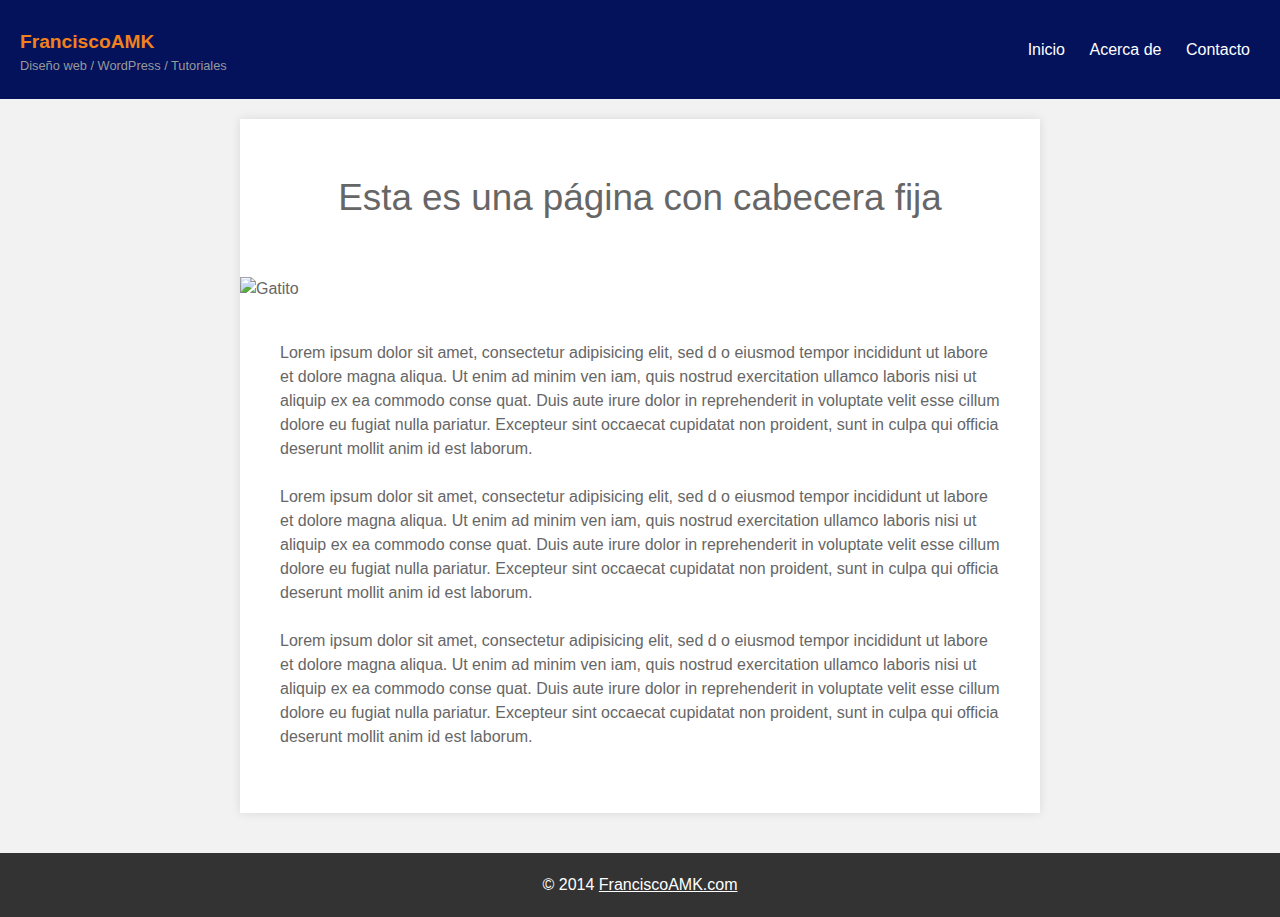
==== Assents/Pages/Kinal.html @ 9bd0e513 "Se agrego proyecto en repositorio corregido" ====
<!DOCTYPE html>
<html lang="es">

<head>
    <meta charset="utf-8">
    <title>Cabecera fi ja</title>

    <link rel="stylesheet" href="/Assents/Styles/StyleIndex.css">
</head>

<body>

    <header id="main-header">

        <a id="logo-header" href="#">
            <span class="site-name">FranciscoAMK</span>
            <span class="site-desc">Diseño web / WordPress / Tutoriales</span>
        </a> <!-- / #logo-header -->

        <nav>
            <ul>
                <li><a href="#">Inicio</a></li>
                <li><a href="#">Acerca de</a></li>
                <li><a href="#">Contacto</a></li>
            </ul>
        </nav><!-- / nav -->

    </header><!-- / #main-header -->


    <section id="main-content">

        <article>
            <header>
                <h1>Esta es una página con cabecera fija</h1>
            </header>

            <img src="http://placekitten.com/800/250" alt="Gatito" />

            <div class="content">
                <p>Lorem ipsum dolor sit amet, consectetur adipisicing elit, sed d
                    o eiusmod tempor incididunt ut labore et dolore magna aliqua. Ut enim ad minim ven
                    iam, quis nostrud exercitation ullamco laboris nisi ut aliquip ex ea commodo conse
                    quat. Duis aute irure dolor in reprehenderit in voluptate velit esse cillum dolore
                    eu fugiat nulla pariatur. Excepteur sint occaecat cupidatat non proident, sunt in
                    culpa qui officia deserunt mollit anim id est laborum.</p>

                <p>Lorem ipsum dolor sit amet, consectetur adipisicing elit, sed d
                    o eiusmod tempor incididunt ut labore et dolore magna aliqua. Ut enim ad minim ven
                    iam, quis nostrud exercitation ullamco laboris nisi ut aliquip ex ea commodo conse
                    quat. Duis aute irure dolor in reprehenderit in voluptate velit esse cillum dolore
                    eu fugiat nulla pariatur. Excepteur sint occaecat cupidatat non proident, sunt in
                    culpa qui officia deserunt mollit anim id est laborum.</p>

                <p>Lorem ipsum dolor sit amet, consectetur adipisicing elit, sed d
                    o eiusmod tempor incididunt ut labore et dolore magna aliqua. Ut enim ad minim ven
                    iam, quis nostrud exercitation ullamco laboris nisi ut aliquip ex ea commodo conse
                    quat. Duis aute irure dolor in reprehenderit in voluptate velit esse cillum dolore
                    eu fugiat nulla pariatur. Excepteur sint occaecat cupidatat non proident, sunt in
                    culpa qui officia deserunt mollit anim id est laborum.</p>

            </div>

        </article> <!-- /article -->

    </section> <!-- / #main-content -->



    <footer id="main-footer">
        <p>&copy; 2014 <a href="http://FranciscoAMK.com">FranciscoAMK.com</a></p>
    </footer> <!-- / #main-footer -->
</body>

</html>
---- Assents/Styles/StyleIndex.css ----
* {
    box-sizing: border-box;
    padding: 0;
    margin: 0;
}

body {
    margin: 0;
    padding: 0;
    font-family: Helvetica, Arial, sans-serif;
    color: #666;
    background: #f2f2f2;
    font-size: 1em;
    line-height: 1.5em;
}

h1 {
    font-size: 2.3em;
    line-height: 1.3em;
    margin: 15px 0;
    text-align: center;
    font-weight: 300;
}

p {
    margin: 0 0 1.5em 0;
}

img {
    max-width: 100%;
    height: auto;
}

#main-header {
    background: #04125c;
    color: white;
    height: 99px;
    z-index: 10;
}

#main-header a {
    color: white;
}

/*
    * Logo
    */
#logo-header {
    float: left;
    padding: 30px 0 0 20px;
    text-decoration: none;
}

#logo-header:hover {
    color: #F2811D;
}

#logo-header .site-name {
    display: block;
    font-weight: 700;
    font-size: 1.2em;
}

#logo-header .site-desc {
    display: block;
    font-weight: 300;
    font-size: 0.8em;
    color: #999;
}


/*
    * Navegación
    */
nav {
    float: right;
}

nav ul {
    margin: 0;
    padding: 0;
    list-style: none;
    padding-right: 20px;
}

nav ul li {
    display: inline-block;
    line-height: 99px;
}

nav ul li a {
    display: block;
    padding: 0 10px;
    text-decoration: none;
}

nav ul li a:hover {
    background: #0b76a6;
}

#main-content {
    background: white;
    width: 90%;
    max-width: 800px;
    margin: 20px auto;
    box-shadow: 0 0 10px rgba(0, 0, 0, .1);
}

#main-content header,
#main-content .content {
    padding: 40px;
}

#main-footer {
    background: #333;
    color: white;
    text-align: center;
    padding: 20px;
    margin-top: 40px;
}

#main-footer p {
    margin: 0;
}

#main-footer a {
    color: white;
}

.conteiner {
    background-image: url("https://lh3.googleusercontent.com/p/AF1QipM6N9fkNo4dzLVVEIK81roH1jm0_FisHofBmr-w=s1360-w1360-h1020");
    background-repeat: no-repeat;
    background-size: cover;
    background-position: center;
    height: 82vh;
    width: 100%;
    align-items: center;
    position: relative;
}

.conteiner::before {
    position: absolute;
    content: '';
    background-color: black;
    top: 0;
    left: 0;
    right: 0;
    bottom: 0;
    opacity: .4;
}

.txtConteiner {
    margin: 0;
    color: white;
    opacity: 0.9;
    padding: 20% 0%;
    text-transform: uppercase;
}


/*Cabecera fija*/
/*header.fija {
    position: fixed;
    top: 0;
    width: 100%;
    box-shadow: 0px 4px 8px rgba(0, 0, 0, 0.1);
}*/


header.abajo {
    position: fixed;
    top: 0;
    width: 100%;
    box-shadow: 0px 4px 8px rgba(0, 0, 0, 0.2);
}

.SubtituloMain {
    color: black;
    text-align: center;
    font-family: 'Gill Sans', 'Gill Sans MT', Calibri, 'Trebuchet MS', sans-serif;
}
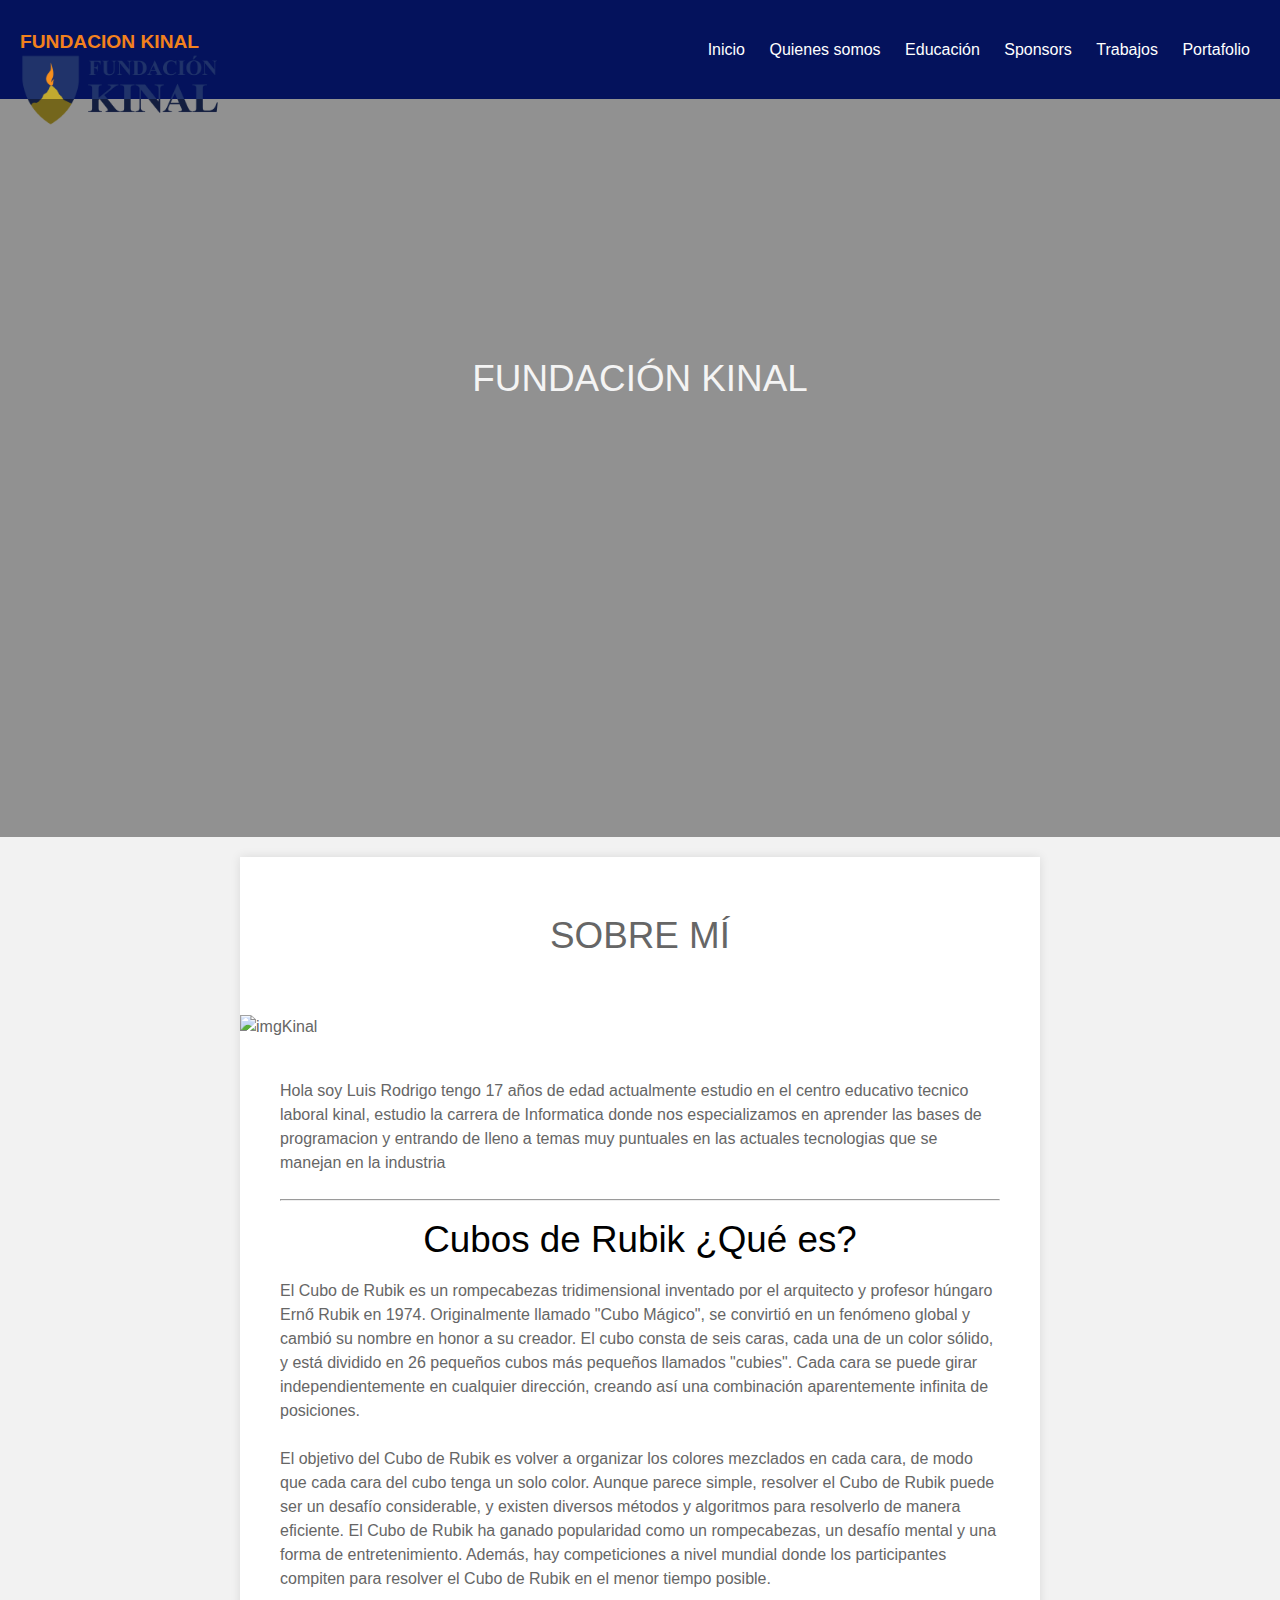
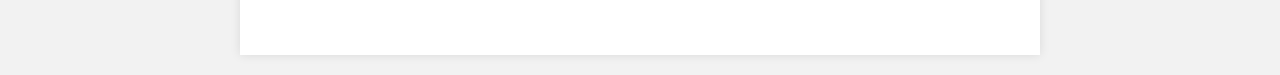
==== commit 1dc43685: "Cambios realizados en Page kinal" ====
--- a/Assents/Pages/Kinal.html
+++ b/Assents/Pages/Kinal.html
@@ -3,9 +3,9 @@
 
 <head>
     <meta charset="utf-8">
-    <title>Cabecera fi ja</title>
+    <title>Kinal</title>
 
-    <link rel="stylesheet" href="/Assents/Styles/StyleIndex.css">
+    <link rel="stylesheet" href="/Assents/Styles/StyleKinal.css">
 </head>
 
 <body>
@@ -13,63 +13,73 @@
     <header id="main-header">
 
         <a id="logo-header" href="#">
-            <span class="site-name">FranciscoAMK</span>
-            <span class="site-desc">Diseño web / WordPress / Tutoriales</span>
-        </a> <!-- / #logo-header -->
+            <span class="site-name">FUNDACION KINAL</span>
+            <img src="/Assents/Images/imgLogokinal.png" height="200px" width="200px">
+        </a>
 
         <nav>
             <ul>
-                <li><a href="#">Inicio</a></li>
-                <li><a href="#">Acerca de</a></li>
-                <li><a href="#">Contacto</a></li>
+                <li><a href="/Index.html">Inicio</a></li>
+                <li><a href="/Index.html">Quienes somos</a></li>
+                <li><a href="/Index.html">Educación</a></li>
+                <li><a href="/Index.html">Sponsors</a></li>
+                <li><a href="">Trabajos</a></li>
+                <li><a href="/Assents/Pages/Portafolio.html">Portafolio</a></li>
             </ul>
-        </nav><!-- / nav -->
+        </nav>
+    </header>
 
-    </header><!-- / #main-header -->
+    <div class="conteiner">
+        <h1 class="txtConteiner">Fundación kinal</h1>
+    </div>
 
 
     <section id="main-content">
 
         <article>
             <header>
-                <h1>Esta es una página con cabecera fija</h1>
+                <h1>SOBRE MÍ</h1>
             </header>
 
-            <img src="http://placekitten.com/800/250" alt="Gatito" />
+            <img src="" alt="imgKinal" />
 
             <div class="content">
-                <p>Lorem ipsum dolor sit amet, consectetur adipisicing elit, sed d
-                    o eiusmod tempor incididunt ut labore et dolore magna aliqua. Ut enim ad minim ven
-                    iam, quis nostrud exercitation ullamco laboris nisi ut aliquip ex ea commodo conse
-                    quat. Duis aute irure dolor in reprehenderit in voluptate velit esse cillum dolore
-                    eu fugiat nulla pariatur. Excepteur sint occaecat cupidatat non proident, sunt in
-                    culpa qui officia deserunt mollit anim id est laborum.</p>
+                <p>Hola soy Luis Rodrigo tengo 17 años de edad actualmente estudio en el centro educativo
+                    tecnico laboral kinal, estudio la carrera de Informatica donde nos especializamos en
+                    aprender las bases de programacion y entrando de lleno a temas muy puntuales en las
+                    actuales tecnologias que se manejan en la industria
+                </p>
 
-                <p>Lorem ipsum dolor sit amet, consectetur adipisicing elit, sed d
-                    o eiusmod tempor incididunt ut labore et dolore magna aliqua. Ut enim ad minim ven
-                    iam, quis nostrud exercitation ullamco laboris nisi ut aliquip ex ea commodo conse
-                    quat. Duis aute irure dolor in reprehenderit in voluptate velit esse cillum dolore
-                    eu fugiat nulla pariatur. Excepteur sint occaecat cupidatat non proident, sunt in
-                    culpa qui officia deserunt mollit anim id est laborum.</p>
+                <hr>
+                <h1 class="SubtituloMain">
+                    Cubos de Rubik ¿Qué es? </h1>
+                <p>El Cubo de Rubik es un rompecabezas tridimensional inventado por el arquitecto y profesor húngaro
+                    Ernő Rubik en 1974. Originalmente llamado "Cubo Mágico", se convirtió en un fenómeno global y cambió
+                    su nombre en honor a su creador.
 
-                <p>Lorem ipsum dolor sit amet, consectetur adipisicing elit, sed d
-                    o eiusmod tempor incididunt ut labore et dolore magna aliqua. Ut enim ad minim ven
-                    iam, quis nostrud exercitation ullamco laboris nisi ut aliquip ex ea commodo conse
-                    quat. Duis aute irure dolor in reprehenderit in voluptate velit esse cillum dolore
-                    eu fugiat nulla pariatur. Excepteur sint occaecat cupidatat non proident, sunt in
-                    culpa qui officia deserunt mollit anim id est laborum.</p>
+                    El cubo consta de seis caras, cada una de un color sólido, y está dividido en 26 pequeños cubos más
+                    pequeños llamados "cubies". Cada cara se puede girar independientemente en cualquier dirección,
+                    creando así una combinación aparentemente infinita de posiciones.
+                <P>
 
+                <p>
+                    El objetivo del Cubo de Rubik es volver a organizar los colores mezclados en cada cara, de modo que
+                    cada cara del cubo tenga un solo color. Aunque parece simple, resolver el Cubo de Rubik puede ser un
+                    desafío considerable, y existen diversos métodos y algoritmos para resolverlo de manera eficiente.
+
+                    El Cubo de Rubik ha ganado popularidad como un rompecabezas, un desafío mental y una forma de
+                    entretenimiento. Además, hay competiciones a nivel mundial donde los participantes compiten para
+                    resolver el Cubo de Rubik en el menor tiempo posible.
+                </p>
             </div>
 
-        </article> <!-- /article -->
+        </article>
 
-    </section> <!-- / #main-content -->
+    </section>
 
 
+    <script src="/Assents/Js/Index.js"></script>
 
-    <footer id="main-footer">
-        <p>&copy; 2014 <a href="http://FranciscoAMK.com">FranciscoAMK.com</a></p>
-    </footer> <!-- / #main-footer -->
 </body>
 
 </html>--- a/Assents/Styles/StyleKinal.css
+++ b/Assents/Styles/StyleKinal.css
@@ -0,0 +1,181 @@
+* {
+    box-sizing: border-box;
+    padding: 0;
+    margin: 0;
+}
+
+body {
+    margin: 0;
+    padding: 0;
+    font-family: Helvetica, Arial, sans-serif;
+    color: #666;
+    background: #f2f2f2;
+    font-size: 1em;
+    line-height: 1.5em;
+}
+
+h1 {
+    font-size: 2.3em;
+    line-height: 1.3em;
+    margin: 15px 0;
+    text-align: center;
+    font-weight: 300;
+}
+
+p {
+    margin: 0 0 1.5em 0;
+}
+
+img {
+    max-width: 100%;
+    height: auto;
+}
+
+#main-header {
+    background: #04125c;
+    color: white;
+    height: 99px;
+    z-index: 10;
+}
+
+#main-header a {
+    color: white;
+}
+
+/*
+    * Logo
+    */
+#logo-header {
+    float: left;
+    padding: 30px 0 0 20px;
+    text-decoration: none;
+}
+
+#logo-header:hover {
+    color: #F2811D;
+}
+
+#logo-header .site-name {
+    display: block;
+    font-weight: 700;
+    font-size: 1.2em;
+}
+
+#logo-header .site-desc {
+    display: block;
+    font-weight: 300;
+    font-size: 0.8em;
+    color: #999;
+}
+
+
+/*
+    * Navegación
+    */
+nav {
+    float: right;
+}
+
+nav ul {
+    margin: 0;
+    padding: 0;
+    list-style: none;
+    padding-right: 20px;
+}
+
+nav ul li {
+    display: inline-block;
+    line-height: 99px;
+}
+
+nav ul li a {
+    display: block;
+    padding: 0 10px;
+    text-decoration: none;
+}
+
+nav ul li a:hover {
+    background: #0b76a6;
+}
+
+#main-content {
+    background: white;
+    width: 90%;
+    max-width: 800px;
+    margin: 20px auto;
+    box-shadow: 0 0 10px rgba(0, 0, 0, .1);
+}
+
+#main-content header,
+#main-content .content {
+    padding: 40px;
+}
+
+#main-footer {
+    background: #333;
+    color: white;
+    text-align: center;
+    padding: 20px;
+    margin-top: 40px;
+}
+
+#main-footer p {
+    margin: 0;
+}
+
+#main-footer a {
+    color: white;
+}
+
+.conteiner {
+    background-image: url("https://lh3.googleusercontent.com/p/AF1QipM6N9fkNo4dzLVVEIK81roH1jm0_FisHofBmr-w=s1360-w1360-h1020");
+    background-repeat: no-repeat;
+    background-size: cover;
+    background-position: center;
+    height: 82vh;
+    width: 100%;
+    align-items: center;
+    position: relative;
+}
+
+.conteiner::before {
+    position: absolute;
+    content: '';
+    background-color: black;
+    top: 0;
+    left: 0;
+    right: 0;
+    bottom: 0;
+    opacity: .4;
+}
+
+.txtConteiner {
+    margin: 0;
+    color: white;
+    opacity: 0.9;
+    padding: 20% 0%;
+    text-transform: uppercase;
+}
+
+
+/*Cabecera fija*/
+/*header.fija {
+    position: fixed;
+    top: 0;
+    width: 100%;
+    box-shadow: 0px 4px 8px rgba(0, 0, 0, 0.1);
+}*/
+
+
+header.abajo {
+    position: fixed;
+    top: 0;
+    width: 100%;
+    box-shadow: 0px 4px 8px rgba(0, 0, 0, 0.2);
+}
+
+.SubtituloMain {
+    color: black;
+    text-align: center;
+    font-family: 'Gill Sans', 'Gill Sans MT', Calibri, 'Trebuchet MS', sans-serif;
+}